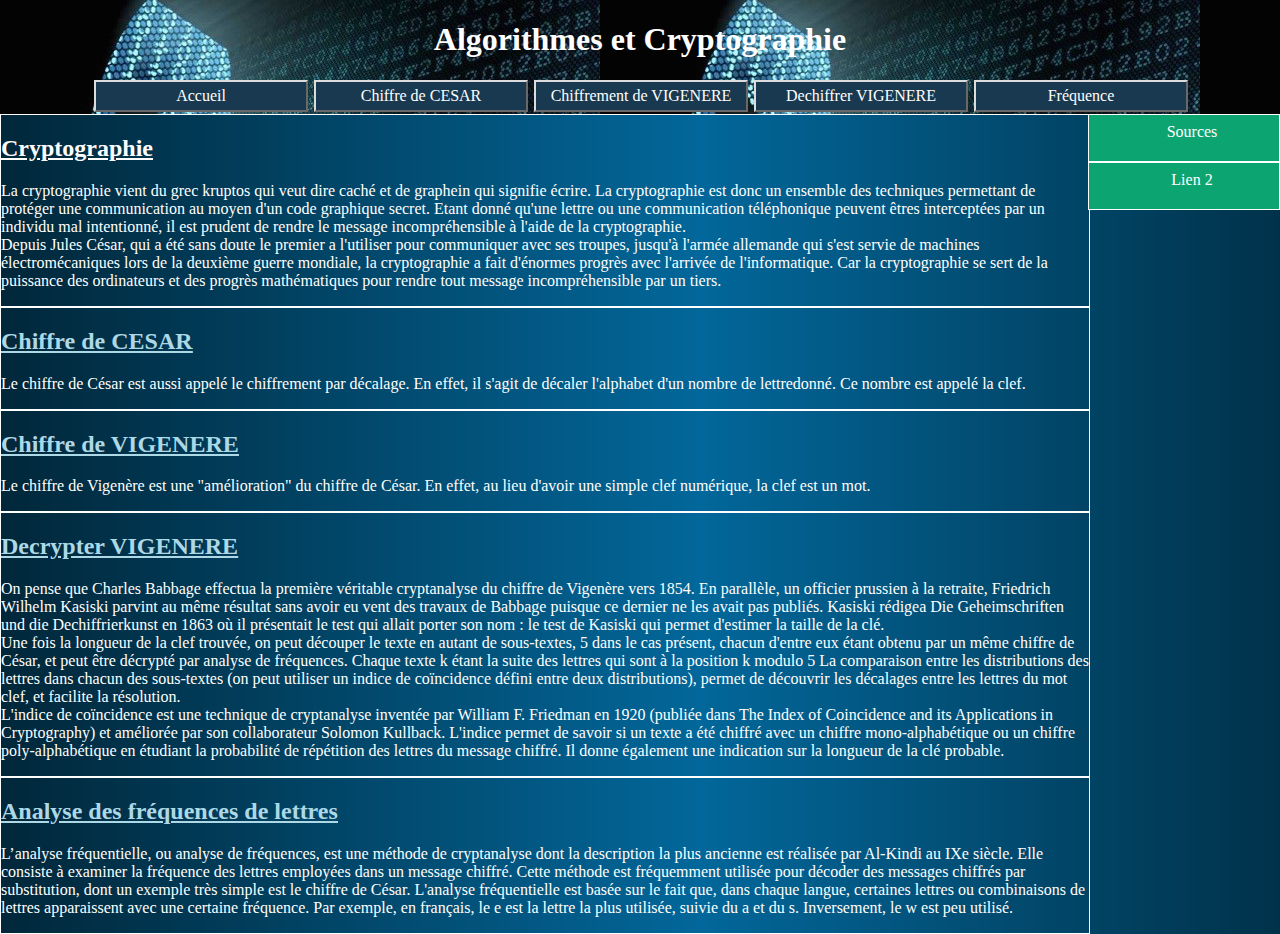
==== index.html @ 2bac8b1d "premier commit crypto" ====
<!DOCTYPE html>
<html lang="fr">
    <head>
        <meta charset="UTF-8" />
        <title>page d'accueil</title>
        <link rel="stylesheet" href="css/acceuil.css" /> 
        
    </head>

    <body>
      	<header>
          <h1 id ="titre">Algorithmes et Cryptographie</h1>
            <nav id="menu">
              <ul>
                <li><a href="index.html">Accueil</a></li>
                <li><a href="Cesar.html">Chiffre de CESAR</a></li>
                <li><a href="Vigenere.html">Chiffrement de VIGENERE</a></li>
                <li><a href="decodevigenere.html">Dechiffrer VIGENERE</a></li>
                <li><a href="frequence.html">Fréquence</a></li>
              </ul>
             </nav>    
    		</header>
    	
        <aside id ="sidebar">
            <ul>
                <li><a href="Sources.html">Sources</a></li>
                <li><a href="#">Lien 2</a></li>
       
            </ul>
        </aside>
        <main id ="contenu"> 
       
          <article id =article1>
             <h2 class= "titre_article">Cryptographie</h2>
             <P>La cryptographie vient du grec kruptos qui veut dire caché et de graphein qui signifie écrire.
La cryptographie est donc un ensemble des techniques permettant de protéger une communication au moyen d'un code graphique secret.
Etant donné qu'une lettre ou une communication téléphonique peuvent êtres interceptées par un individu mal intentionné, il est prudent de rendre le message incompréhensible à l'aide de la cryptographie.<br>
Depuis Jules César, qui a été sans doute le premier a l'utiliser pour communiquer avec ses troupes, jusqu'à l'armée allemande qui s'est servie de machines électromécaniques lors de la deuxième guerre mondiale, la cryptographie a fait d'énormes progrès avec l'arrivée de l'informatique.
Car la cryptographie se sert de la puissance des ordinateurs et des progrès mathématiques pour rendre tout message incompréhensible par un tiers. </P>
           </article>

          <article id=article2>
            <h2 class ="titre_article"><a href="Cesar.html"> Chiffre de CESAR</a></h2>
            <p> Le chiffre de César est aussi appelé le chiffrement par décalage. En effet, il s'agit de décaler l'alphabet d'un nombre de lettredonné. Ce nombre est appelé la clef. </p>
          </article>


          <article id=article3>
            <h2 class ="titre_article"><a href="Vigenere.html"> Chiffre de VIGENERE</a></h2>
            <p> Le chiffre de Vigenère est une "amélioration" du chiffre de César. En effet, au lieu d'avoir une simple clef numérique, la clef est un mot. </p>
          </article>

          <article id=article4>
            <h2 class ="titre_article"><a href="decodevigenere.html"> Decrypter VIGENERE</a></h2>
            <p>On pense que Charles Babbage effectua la première véritable cryptanalyse du chiffre de Vigenère vers 1854. En parallèle, un officier prussien à la retraite, Friedrich Wilhelm Kasiski parvint au même résultat sans avoir eu vent des travaux de Babbage puisque ce dernier ne les avait pas publiés. Kasiski rédigea Die Geheimschriften und die Dechiffrierkunst en 1863 où il présentait le test qui allait porter son nom : le test de Kasiski qui permet d'estimer la taille de la clé. <br>
            Une fois la longueur de la clef trouvée, on peut découper le texte en autant de sous-textes, 5 dans le cas présent, chacun d'entre eux étant obtenu par un même chiffre de César, et peut être décrypté par analyse de fréquences. Chaque texte k étant la suite des lettres qui sont à la position k modulo 5 La comparaison entre les distributions des lettres dans chacun des sous-textes (on peut utiliser un indice de coïncidence défini entre deux distributions), permet de découvrir les décalages entre les lettres du mot clef, et facilite la résolution.<br> 
              L'indice de coïncidence est une technique de cryptanalyse inventée par William F. Friedman en 1920 (publiée dans The Index of Coincidence and its Applications in Cryptography) et améliorée par son collaborateur Solomon Kullback. 
L'indice permet de savoir si un texte a été chiffré avec un chiffre mono-alphabétique ou un chiffre poly-alphabétique en étudiant la probabilité de répétition des lettres du message chiffré. Il donne également une indication sur la longueur de la clé probable.  </p>
          </article>

          <article id=article5>
            <h2 class ="titre_article"><a href="frequence.html"> Analyse des fréquences de lettres</a></h2>
            <p> L’analyse fréquentielle, ou analyse de fréquences, est une méthode de cryptanalyse dont la description la plus ancienne est réalisée par Al-Kindi au IXe siècle. Elle consiste à examiner la fréquence des lettres employées dans un message chiffré. Cette méthode est fréquemment utilisée pour décoder des messages chiffrés par substitution, dont un exemple très simple est le chiffre de César. 
            L'analyse fréquentielle est basée sur le fait que, dans chaque langue, certaines lettres ou combinaisons de lettres apparaissent avec une certaine fréquence. Par exemple, en français, le e est la lettre la plus utilisée, suivie du a et du s. Inversement, le w est peu utilisé.  </p>
          </article>
            

        </main>

        
 
    </body>
</html>
---- css/acceuil.css ----
#titre{
    text-align: center;
    color:white;
}
html{
    width:100%;
    height: 100%;
}
header{
    width: 100%; 
    height: 114px; 
    background-image: url(../images/cryptography.jpg);
    overflow: auto; 
}



body{
    background-image: url(../images/fond2.jpg); 
    margin: 0;
    height: 100%;
}
.titre_article{
    text-decoration: underline;
    color: white;
}
#article1{  
    width: 85%; 
    border: 1px solid white; 
    color:white;
}
#article2{ 
    width: 85%; 
    border: 1px solid white;
    color:white; 
}
#article3{  
    width: 85%; 
    border: 1px solid white;
    color:white
}
#article4{  
    width: 85%; 
    border: 1px solid white;
    color:white;}

#article5{  
    width: 85%; 
    border: 1px solid white;
    color:white;}

#menu ul {
    text-align: center;
    width: 100%;
    padding:0;
    margin:0;
    list-style-type:none;
}

#menu li {
    display: inline;
    margin-left:2px;
}

#menu ul li a {
 display: inline-block; 
 width:200px;
 background-color:#193950;
 color:white;
 text-decoration:none;
 text-align:center;
 padding:5px;
 border:2px solid;
 border-color:#DCDCDC #696969 #696969 #DCDCDC;
}

#menu ul li a:hover {
 background-color:#D3D3D3;
 border-color:#696969 #DCDCDC #DCDCDC #696969;
 } 

#sidebar {
	float: right;
    margin: 0;
    padding: 0px;
    text-align:center;
    width:15%;
    background-color:#0CA471    ;
}

#sidebar ul{
    list-style-type: none;
    margin: 0;
    padding: 0px;
}

#sidebar li a {
    display: block;
 	border:1px solid white;
    color:white;
    height:30px;
    padding: 8px 0 8px 16px;
    text-decoration: white;
}

#sidebar li:last-child{
    border-bottom: none;
}

#sidebar li a:hover {
    background-color: #DCDCDC;
    color: grey;
}

main{
    color:white;
}

main a{
    color:lightblue;
}

#cesar  table{
    border : solid lightblue;
}
#cesar td, th{
    border : 1px solid lightblue;
}

.italic{
    font-style: italic;
}

.gras{
    font-weight: bold;
}

.centrer{
    text-align:center;
}

#image_cesar{
    width : 20%;
}
#copyright_cesar{
    font-size:8px;
}

#cesar textarea{
    width:50%;
}
#vigenere textarea{
    width:50%;
}
#freq td, th {
    border : 1px solid lightblue;
}
#freq tr {
    border : 1px solid lightblue;

}
#frequence_fr {
    width:400px;
    height:100px;
    margin: "auto";
}
#log {background-color: #0CA471 }
}
#text_freq_pa {text-align: :justify ;width:70%}
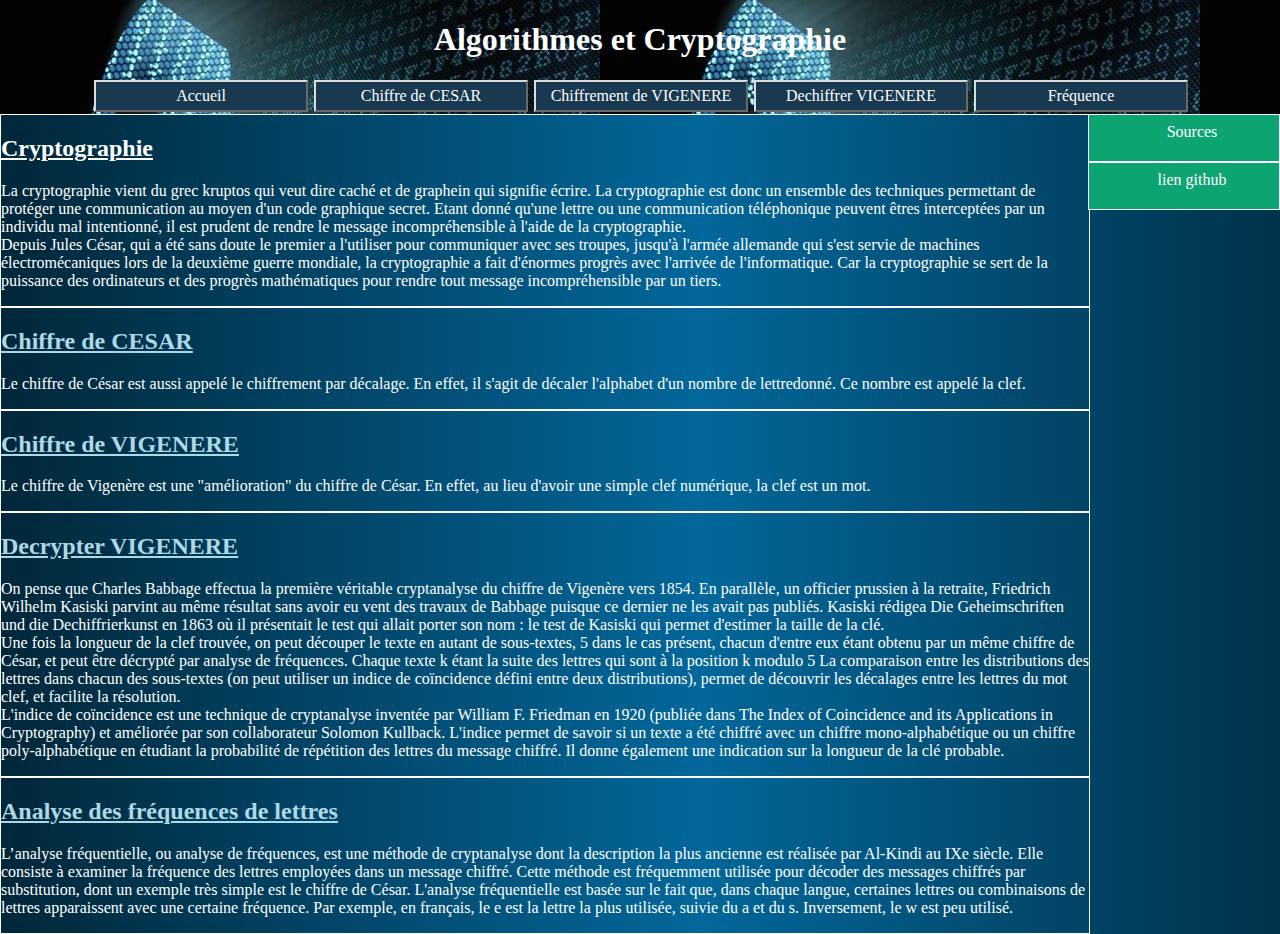
==== commit 91c21167: "3ème commit" ====
--- a/index.html
+++ b/index.html
@@ -24,7 +24,7 @@
         <aside id ="sidebar">
             <ul>
                 <li><a href="Sources.html">Sources</a></li>
-                <li><a href="#">Lien 2</a></li>
+                <li><a href="https://github.com/yann792/sitecrypto"> lien github</a></li>
        
             </ul>
         </aside>
